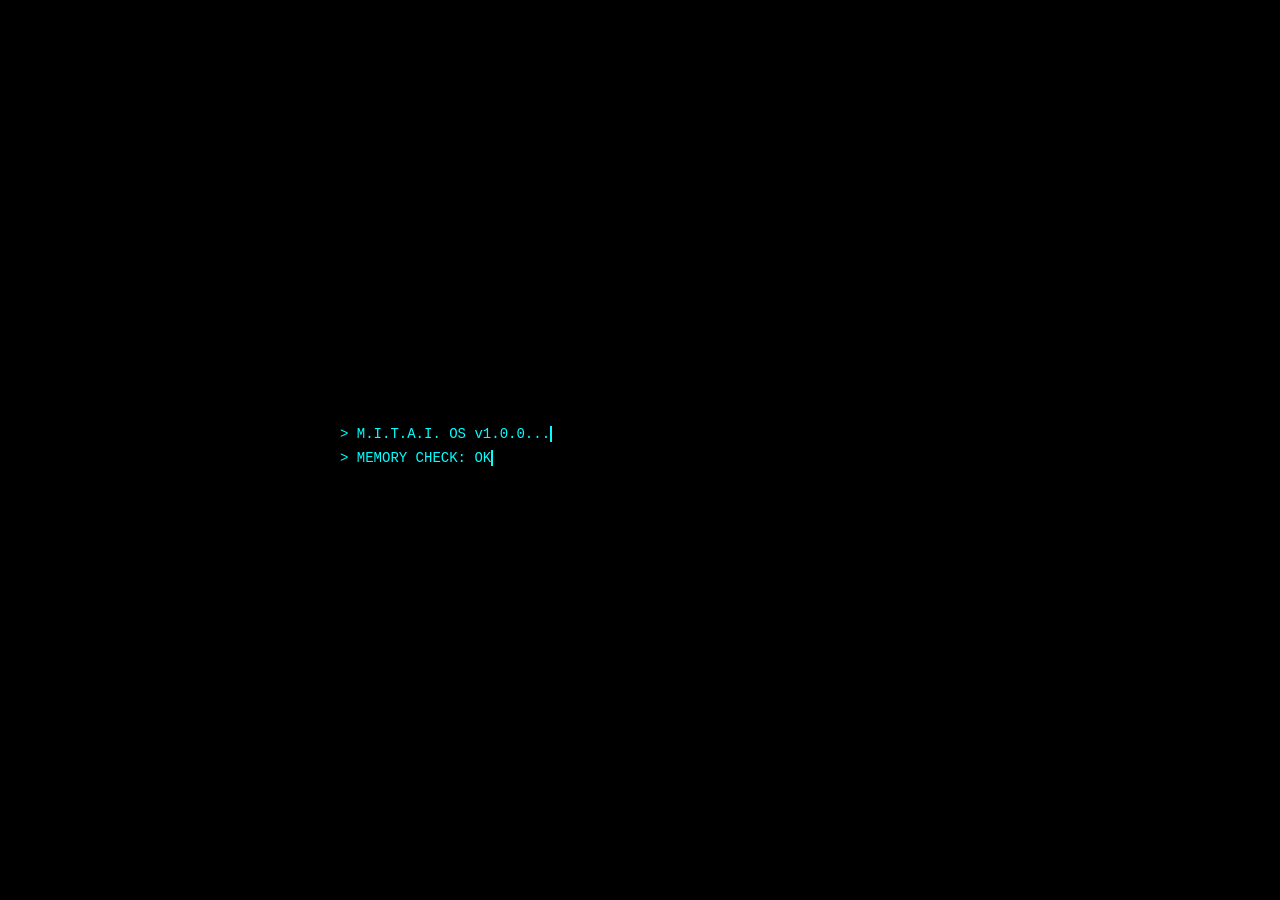
==== index.html @ 7301b025 "Add files via upload" ====
<!DOCTYPE html>
<html lang="en">
<head>
    <meta charset="UTF-8">
    <meta name="viewport" content="width=device-width, initial-scale=1.0, maximum-scale=1.0, user-scalable=no">
    <title>Project MITAI Launcher</title>
    <style>
        body, html {
            margin: 0;
            padding: 0;
            width: 100%;
            height: 100%;
            background-color: #000;
            color: #00ffff;
            font-family: 'Courier New', Courier, monospace;
            display: flex;
            justify-content: center;
            align-items: center;
            overflow: hidden;
        }

        #console {
            width: 90%;
            max-width: 600px;
            transition: opacity 0.5s;
            /* Zapewnia, że przy dużej ilości logów nie wyjdą poza ekran */
            max-height: 80vh;
            display: flex;
            flex-direction: column;
            justify-content: center;
        }

        .line {
            margin-bottom: 8px;
            font-size: 14px;
            white-space: nowrap;
            overflow: hidden;
            border-right: 2px solid #00ffff;
            width: fit-content;
            animation: typing 1.2s steps(40, end), blink .75s step-end infinite;
        }

        @keyframes typing { from { width: 0 } to { width: 100% } }
        @keyframes blink { from, to { border-color: transparent } 50% { border-color: #00ffff } }

        .btn-launch {
            background: none;
            border: 2px solid #00ffff;
            color: #00ffff;
            padding: 15px 30px;
            font-size: 18px;
            cursor: pointer;
            text-transform: uppercase;
            margin-top: 20px;
            display: none;
            font-family: 'Courier New', Courier, monospace;
            width: fit-content;
            align-self: center;
        }

        .btn-launch:disabled {
            border-color: #555;
            color: #555;
            cursor: wait;
        }

        #vbs-error {
            display: none;
            position: fixed;
            top: 50%;
            left: 50%;
            transform: translate(-50%, -50%);
            width: 320px;
            background-color: #f0f0f0;
            border: 1px solid #000;
            box-shadow: 2px 2px 0 #fff inset, -2px -2px 0 #808080 inset;
            padding: 2px;
            z-index: 10000;
            color: #000;
            font-family: "Tahoma", "Arial", sans-serif;
        }

        .error-title {
            background: linear-gradient(90deg, #000080, #1084d0);
            color: white;
            padding: 3px 5px;
            font-weight: bold;
            font-size: 12px;
            display: flex;
            justify-content: space-between;
            align-items: center;
        }

        .error-content {
            padding: 20px 15px;
            display: flex;
            align-items: center;
            font-size: 11px; /* Nieco mniejszy font dla lepszego dopasowania */
        }

        .error-icon {
            background-color: #cc0000;
            color: white;
            border-radius: 50%;
            width: 32px;
            height: 32px;
            display: flex;
            justify-content: center;
            align-items: center;
            font-weight: bold;
            font-size: 20px;
            margin-right: 15px;
            flex-shrink: 0;
            box-shadow: 1px 1px 2px rgba(0,0,0,0.5);
        }

        .error-btn {
            width: 80px;
            margin: 0 auto 10px auto;
            display: block;
            border: 1px solid #000;
            background: #e1e1e1;
            padding: 4px;
            box-shadow: 1px 1px 0 #fff inset, 1px 1px 2px rgba(0,0,0,0.3);
            cursor: pointer;
            font-size: 12px;
            text-align: center;
        }
    </style>
</head>
<body>

    <div id="console">
        <div id="logs"></div>
        <button id="launchBtn" class="btn-launch" onclick="checkAndLaunch()">INITIALIZE PROJECT</button>
    </div>

    <div id="vbs-error">
        <div class="error-title">
            <span>Project MITAI - System Error Code: M-0</span>
            <span style="cursor:pointer" onclick="location.reload()">[X]</span>
        </div>
        <div class="error-content">
            <div class="error-icon">X</div>
            <div>Critical Error: 'title.html' not found in web/title/<br><br>Please reinstall the game to fix this issue.</div>
        </div>
        <button class="error-btn" onclick="location.reload()">OK</button>
    </div>

    <script>
        const logs = [
            "> M.I.T.A.I. OS v1.0.0...",
            "> MEMORY CHECK: OK",
            "> INITIALIZING BOOT SEQUENCE...",
            "> CHECKING NEURAL NETWORK...",
            "> LOADING CORE ASSETS...",
            "> SYSTEM READY.",
            "> NEURAL LINK: ESTABLISHED",
            "> LOCATING TITLE MODULE...",
            "> READY TO BOOT."
        ];
        let currentLine = 0;

        function printLog() {
            if (currentLine < logs.length) {
                let div = document.createElement('div');
                div.className = 'line';
                div.innerText = logs[currentLine];
                document.getElementById('logs').appendChild(div);
                currentLine++;
                setTimeout(printLog, 600);
            } else {
                document.getElementById('launchBtn').style.display = 'inline-block';
            }
        }

        async function checkAndLaunch() {
            const launchBtn = document.getElementById('launchBtn');
            const consoleDiv = document.getElementById('console');
            const errorDiv = document.getElementById('vbs-error');
            
            launchBtn.innerText = "VERIFYING MODULES...";
            launchBtn.disabled = true;

            try {
                // Szukamy title.html zamiast index_title.html
                const response = await fetch('web/title/title.html', { method: 'HEAD' });

                if (response.ok) {
                    consoleDiv.style.opacity = '0';
                    setTimeout(() => {
                        window.location.href = 'web/title/title.html';
                    }, 500);
                } else {
                    throw new Error();
                }
            } catch (e) {
                setTimeout(() => {
                    consoleDiv.style.opacity = '0.2';
                    errorDiv.style.display = 'block';
                }, 1000);
            }
        }

        window.onload = printLog;
    </script>
</body>
</html>
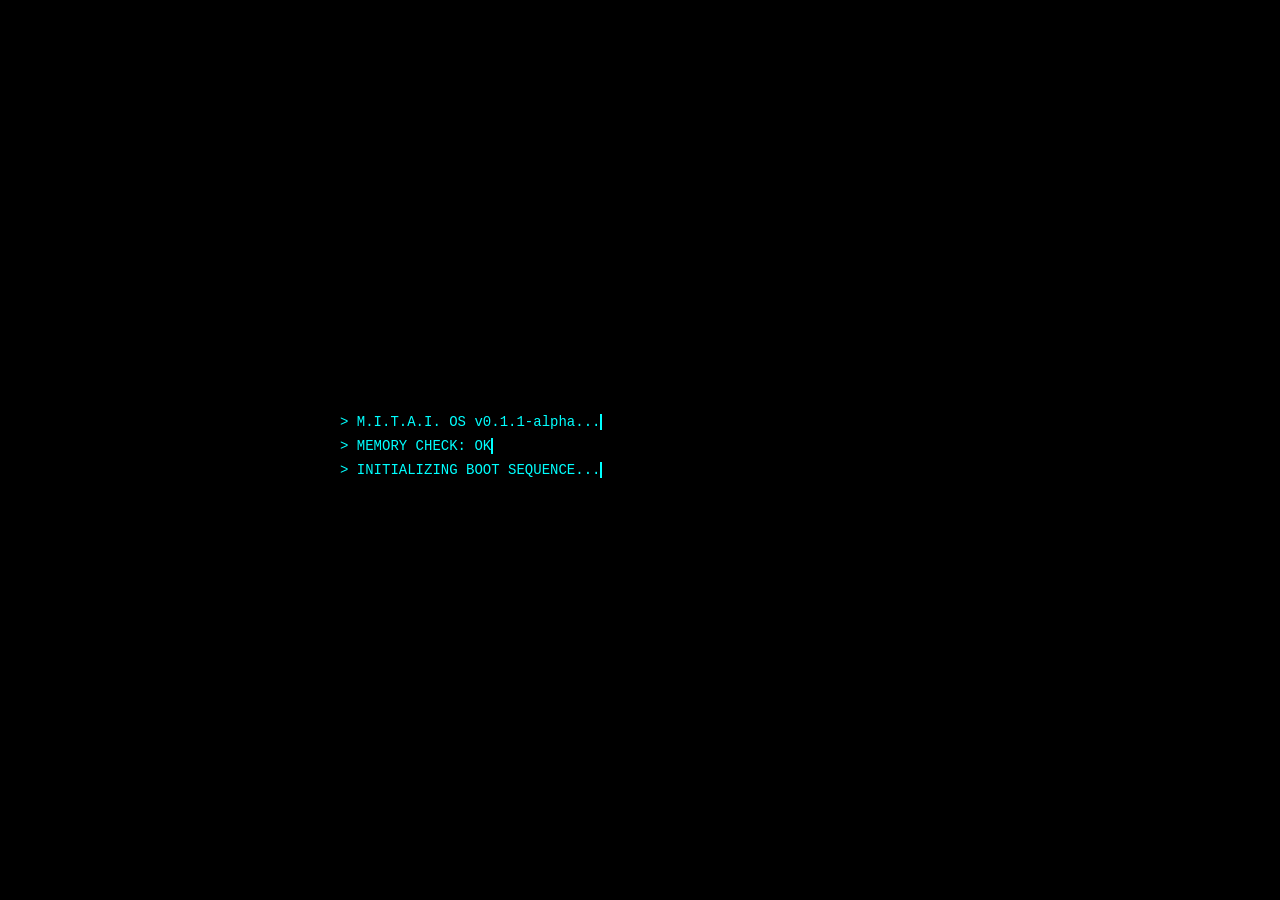
==== commit 8f64167b: "Update version number in logs" ====
--- a/index.html
+++ b/index.html
@@ -149,7 +149,7 @@
 
     <script>
         const logs = [
-            "> M.I.T.A.I. OS v1.0.0...",
+            "> M.I.T.A.I. OS v0.1.1-alpha...",
             "> MEMORY CHECK: OK",
             "> INITIALIZING BOOT SEQUENCE...",
             "> CHECKING NEURAL NETWORK...",
